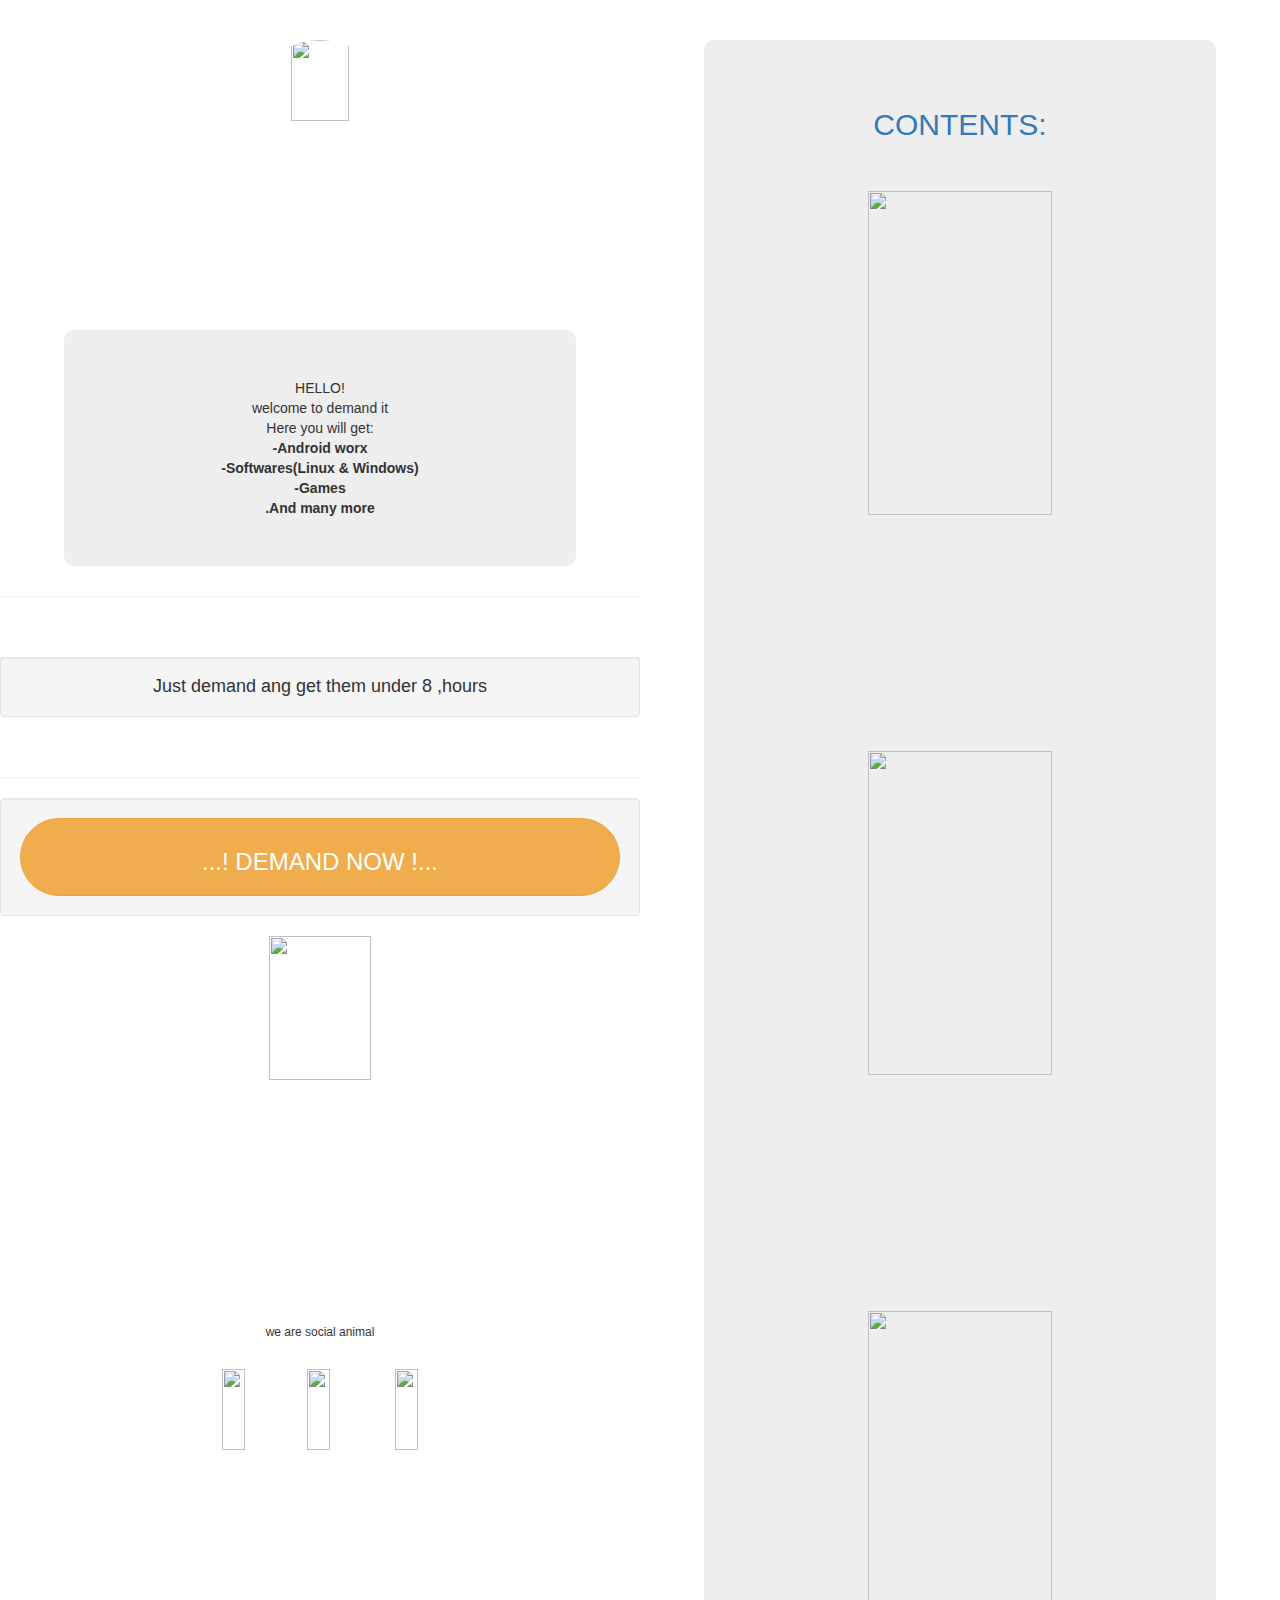
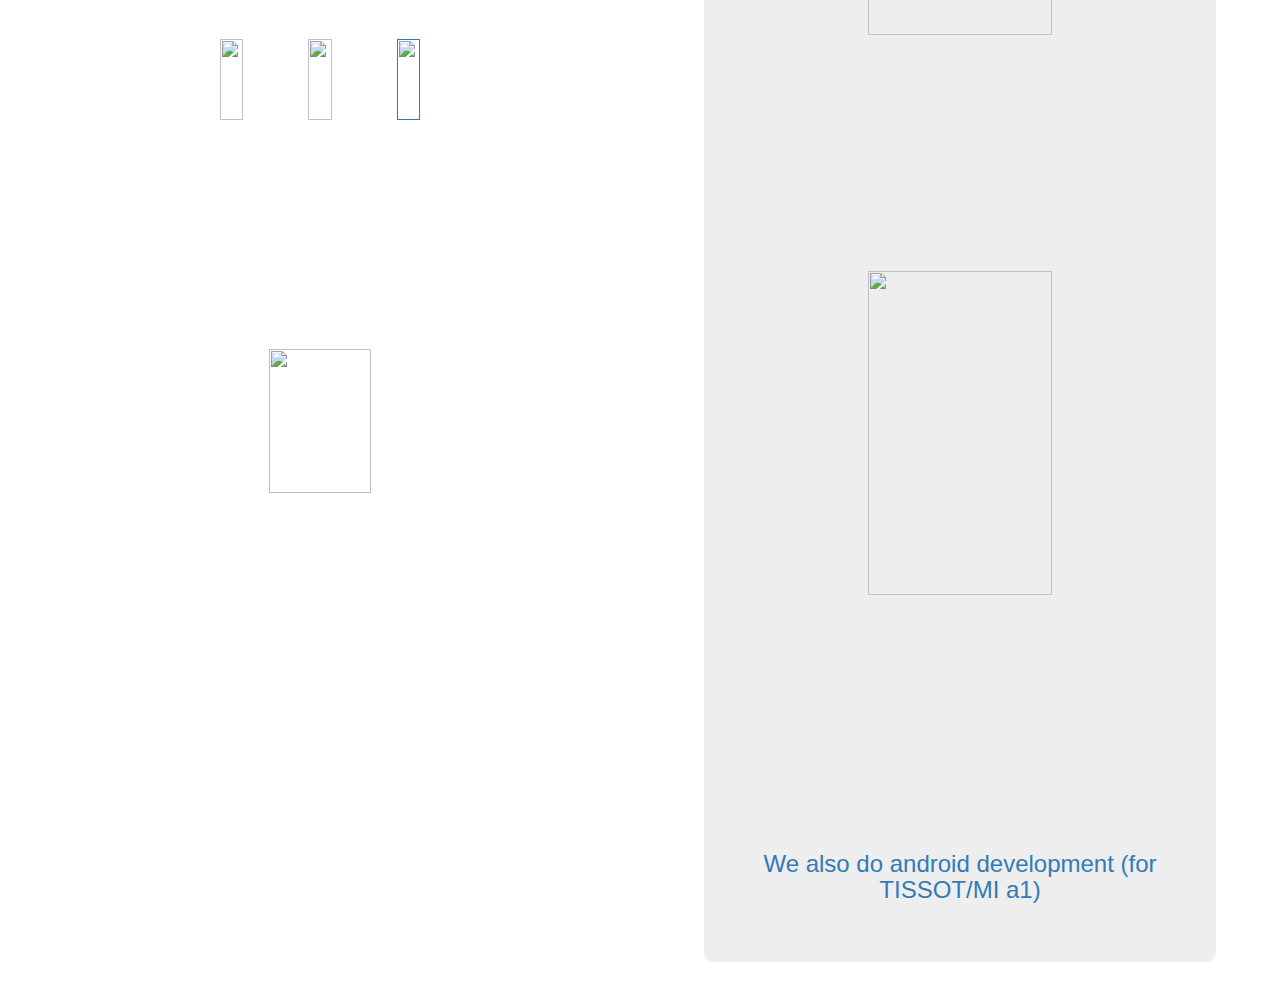
==== index.html @ c7055a65 "Update index.html" ====
<html>
<head>
	<!-- Google Tag Manager -->
<script>(function(w,d,s,l,i){w[l]=w[l]||[];w[l].push({'gtm.start':
new Date().getTime(),event:'gtm.js'});var f=d.getElementsByTagName(s)[0],
j=d.createElement(s),dl=l!='dataLayer'?'&l='+l:'';j.async=true;j.src=
'https://www.googletagmanager.com/gtm.js?id='+i+dl;f.parentNode.insertBefore(j,f);
})(window,document,'script','dataLayer','GTM-T9LJVTT');</script>
<!-- End Google Tag Manager -->
	<!-- Global site tag (gtag.js) - Google Analytics -->
<script async src="https://www.googletagmanager.com/gtag/js?id=UA-124641054-1"></script>
<script>
  window.dataLayer = window.dataLayer || [];
  function gtag(){dataLayer.push(arguments);}
  gtag('js', new Date());

  gtag('config', 'UA-124641054-1');
</script>

	<script language="javascript" type="text/javascript">
		alert("welcome to Demand it");
	</script>
	<title>Demand8</title>
	<link rel="icon" type="image/png" href="https://lh3.googleusercontent.com/-siJEeFxmu_8/WzImxj6uNXI/AAAAAAAAABo/pbARi2r-mJcsm6DXorUXV1EWoPHXXA9YQCL0BGAs/w530-d-h530-n-rw/demaandi8.png" />
	<meta charset="utf-8">
  <meta name="viewport" content="width=device-width, initial-scale=1">
	
	<!-- Latest compiled and minified CSS -->
<link rel="stylesheet" href="https://maxcdn.bootstrapcdn.com/bootstrap/3.3.7/css/bootstrap.min.css">

<!-- jQuery library -->
<script src="https://ajax.googleapis.com/ajax/libs/jquery/3.3.1/jquery.min.js"></script>

<!-- Latest compiled JavaScript -->
<script src="https://maxcdn.bootstrapcdn.com/bootstrap/3.3.7/js/bootstrap.min.js"></script>
</head>

<style>
			
			.wrapper{
				margin : 0 auto;
				
			}
			
			
			#main{
				float:left;
				width:50%;
				background-color: ;
				left-margin : 10;
				
			}
			#side{
				float:left;
				width:50%;
				
				
			}
			@media only screen and (max-width: 600px) {
    #side {
        float: bottom;
        width:100%;
    }

      #main{
				float:left;
				width:100%;
				background-color: ;
				left-margin : 10;
}
}
			
			.jumbotron {
				width : 80%;
				border-radius : 10px ;
			}
			
			.well{
				}
			
						
			
		</style>
	</head>
	<body>
		<!-- Google Tag Manager (noscript) -->
<noscript><iframe src="https://www.googletagmanager.com/ns.html?id=GTM-T9LJVTT"
height="0" width="0" style="display:none;visibility:hidden"></iframe></noscript>
<!-- End Google Tag Manager (noscript) -->
		<div class="wrapper">
		
		
		<div id="main"><div><center><h2><b></b></h2><br/>
	<img id="logo" src="https://lh3.googleusercontent.com/-siJEeFxmu_8/WzImxj6uNXI/AAAAAAAAABo/pbARi2r-mJcsm6DXorUXV1EWoPHXXA9YQCL0BGAs/w530-d-h530-n-rw/demaandi8.png" 
	 class="img-circle" width="30%"><br/><br/>
<div class="jumbotron" width=50%>HELLO!<br/>
welcome to demand it<br/>
Here you will get:<br/>
<b>-Android worx<br/>
-Softwares(Linux & Windows)<br/>
-Games<br/>
.And many more</b></div>
<hr/><br/><br/>
<div class="well well-sm"><h4>
Just demand ang get them under 8 ,hours</h4></div></center>

	
	</a><br/>
	<div width="40%">
		<script>
  (function() {
    var cx = '000322375396553103950:fooomylljoi';
    var gcse = document.createElement('script');
    gcse.type = 'text/javascript';
    gcse.async = true;
    gcse.src = 'https://cse.google.com/cse.js?cx=' + cx;
    var s = document.getElementsByTagName('script')[0];
    s.parentNode.insertBefore(gcse, s);
  })();
</script>
<gcse:search></gcse:search>
		</div>
		</center>
		<hr>
		<div class="well"><button type="button" class="btn btn-warning btn-block btn-lg" data-toggle="collapse" data-target="#demand" style="border-radius : 50px;"> <h3>...! DEMAND NOW !...</h3></button>
  <div id="demand" class="collapse">
  <form method="POST" action="https://formspree.io/build8yours@gmail.com">
<div class="form-group">
      <label for="email">Email:( please check your email some mails from demand8 may be sent to you)</label>
      <input type="email" class="form-control" id="email" placeholder="Enter email" name="email">
    </div> 
   
     <div class="form-group">
	     <br/><h3>demanding will be active from 15-oct 2018</h3><br/>
      <label for="email">Discription(item):</label>
      <input type="text" class="form-control" id="dis" placeholder="enter the name of your item" name="dis">
    </div>
    
   
     <div class="form-group">
        <label for="section">Select option (select one):</label>
      <select class="form-control" id="section">
        <option>Games</option>
        <option>Softwares</option>
        <option>Android worX</option>
        <option>others(undefined)</option>
      </select>
      <br>
       <button type="submit" class="btn btn-default">Demand!</button>
     <button type="reset" class="btn btn-default">reset</button>
     
    </div>
  </form><br/>
			<a href="tel:+918789707686" class="button om-trigger-conversion"><button class="btn-success btn-lg" style="border-radius : 50px;">call if any problem occurs</button></a>
</div>
  </div>
			
			</div>
	
		<center><a href="http://demand8.github.io/about.html">
		<img src="http://sign-design-software.rapidsoftsystems.com/images/aboutUs.png"
		    class="img-rounded" width="40%"></a></center><br/>
		    		<center><div class="aaaa" style="width : 40%"><h6>we are social animal</h6><br/>
		    		<a><img src="http://www.stickpng.com/assets/images/58e91965eb97430e819064f5.png"
		    		width="30%"></a>&nbsp&nbsp<a><img src="https://cdn-images-1.medium.com/max/2000/1*bU-VbtWJZKEGKSNbpj27fg.png"
		    		width="30%"><a>
		    		&nbsp&nbsp<a mailto:"build8yours@gmail.com"><img src="https://cdn4.iconfinder.com/data/icons/basic-ui-elements/700/08_mail-512.png"
		    		width="30%"></a>
		    		<br><a ><img src="http://jazzservers.net/images/discord.png"
		    		width="30%"></a>
		    		&nbsp&nbsp<a href="https://github.com/demand8/demand8.github.io"><img src="http://www.stickpng.com/assets/images/5847f98fcef1014c0b5e48c0.png"
		    		width="30%"><a>
						&nbsp&nbsp<a href=""><img src="https://www.lifewire.com/thmb/IH_l1QnIcFddCFuviMJ7UuRJfko=/768x0/filters:no_upscale():max_bytes(150000):strip_icc()/google-plus-57d9e4d53df78c9cceedc5e1.png"
		    		width="30%"><a>
			</div><br/><br/>
			<div>
				<a> <img src="https://i0.wp.com/logosschool.org/wp-content/uploads/2017/09/Donate-Button-Single-Splatter.png?fit=300%2C223&ssl=1"
				width="40% >"</a>
			</div></center>
		</div><br/>

		
</div>
		<div id="side"><center><br/><div class="jumbotron"><center><h2>CONTENTS:</h2><br/><br/><a href="http://demand8.github.io/games.html"><img id="games" src="https://lh3.googleusercontent.com/-tHrdvYQX0SM/W4JxN7p4sTI/AAAAAAAAAIE/gmbukSQp2isdDxGo1Q80fzrTGXT0yYfswCL0BGAs/w530-d-h202-n-rw/20180826_135936_0001.png"
class="img-rounded" width="60%" align="" style="border-radius : 50px;"></a><br/><br/>
<a href="https://demand8.github.io/softwares.html">
	<img id="softwares" src="https://lh3.googleusercontent.com/-K5Ixxi0CE08/W4JwKJ1pRII/AAAAAAAAAGI/hCqTOa3ilmk0Ql4SOcKXJgJktCAGuyWVQCL0BGAs/w530-d-h202-n-rw/20180826_135215_0001.png"
class="img-rounded" width="60%" align="" style="border-radius : 50px;"></a><br/><br/>
<a href="demand8.github.io/android worx.html"><img id="andwx" src="https://lh3.googleusercontent.com/--ibcyv1jgBs/W4Icq8ef_eI/AAAAAAAAAF4/9UPcdLt7aWgxBG3M2-yeomJFPAW4CizVQCJoC/w530-h202-n-rw/gplus1890798322.png"
	class="img-rounded" width="60%" style="border-radius : 50px;"></a><br/><br/>
<a href="demand8.github.io/others.html">
	<img id="others" src="https://lh3.googleusercontent.com/-h9Y8EOr4ZIU/W4JwZNoH9EI/AAAAAAAAAG8/6lJI23xMlbsCg7CsJ8STr8jM0jihIl46gCL0BGAs/w530-d-h202-n-rw/20180826_142620_0001.png"
	     class="img-rounded" width="60%" style="border-radius : 50px;"><br/><br/>
	     <a href="https://forum.xda-developers.com/mi-a1/development/rom-xenon-hd-t3780866"
	     ><h3>We also do android development (for TISSOT/MI a1)</h3></a></div></div>
		</div><br/><br/>
		</center></div>
					
					</body>
</html>
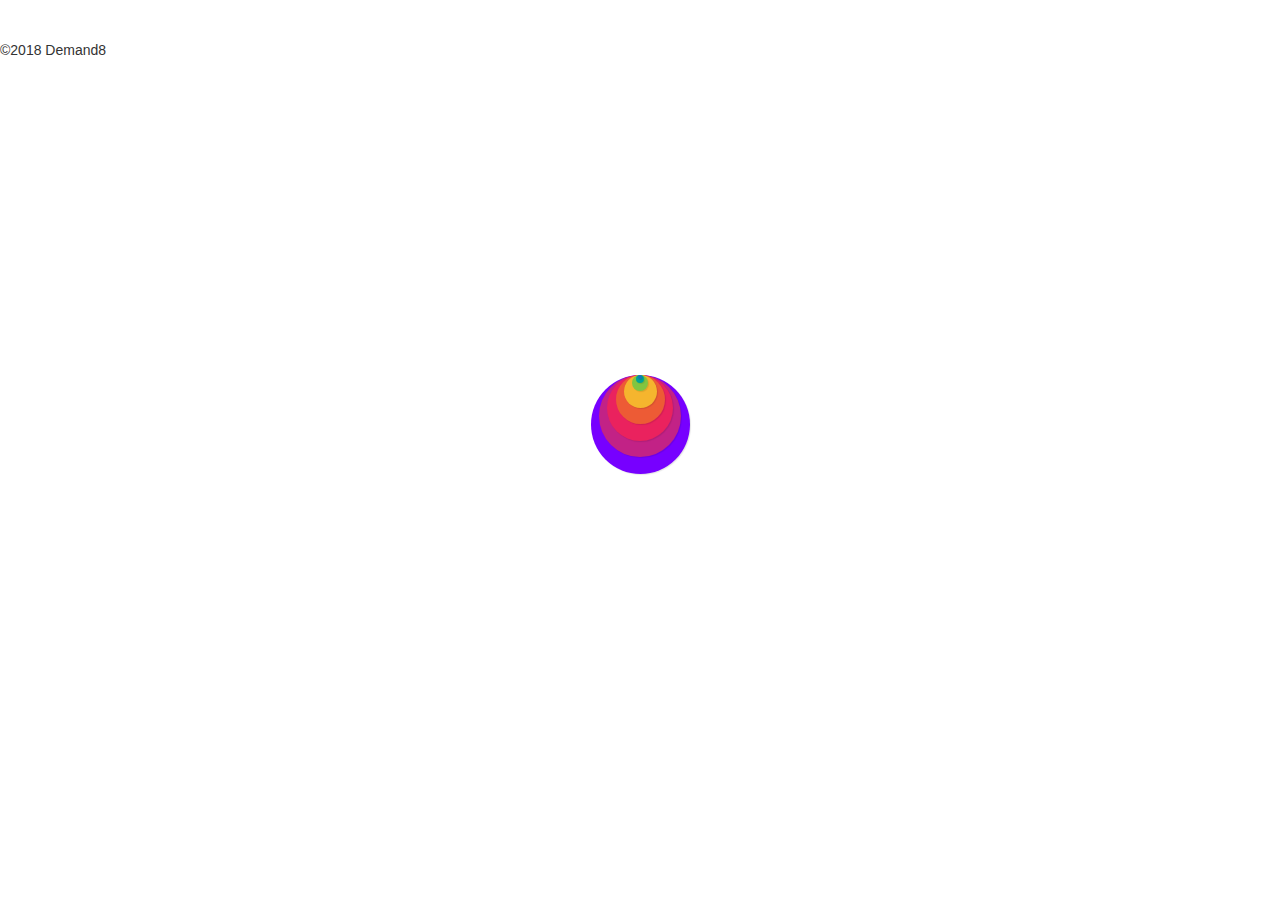
==== commit 93cc29a0: "Update index.html" ====
--- a/index.html
+++ b/index.html
@@ -17,9 +17,7 @@
   gtag('config', 'UA-124641054-1');
 </script>
 
-	<script language="javascript" type="text/javascript">
-		alert("welcome to Demand it");
-	</script>
+	
 	<title>Demand8</title>
 	<link rel="icon" type="image/png" href="https://lh3.googleusercontent.com/-siJEeFxmu_8/WzImxj6uNXI/AAAAAAAAABo/pbARi2r-mJcsm6DXorUXV1EWoPHXXA9YQCL0BGAs/w530-d-h530-n-rw/demaandi8.png" />
 	<meta charset="utf-8">
@@ -33,9 +31,194 @@
 
 <!-- Latest compiled JavaScript -->
 <script src="https://maxcdn.bootstrapcdn.com/bootstrap/3.3.7/js/bootstrap.min.js"></script>
+	
+	<meta name="description" content="Demand any thing(apps,games,softwares,etc.) and get it easily under 8 hours."/>
 </head>
 
-<style>
+
+	<style>
+
+#loader {
+  position: absolute;
+  left: 50%;
+  top: 50%;
+  z-index: 1;
+  width: 150px;
+  height: 150px;
+  margin: -75px 0 0 -75px;
+ 
+}
+.cssload-container {
+	width: 99px;
+	margin: 0 auto;
+}
+
+.cssload-circle-1 {
+	height: 99px;
+	width: 99px;
+	background: rgb(119,0,255);
+}
+
+.cssload-circle-2 {
+	height: 82px;
+	width: 82px;
+	background: rgb(194,34,134);
+}
+
+.cssload-circle-3 {
+	height: 66px;
+	width: 66px;
+	background: rgb(234,34,94);
+}
+
+.cssload-circle-4 {
+	height: 49px;
+	width: 49px;
+	background: rgb(237,91,53);
+}
+
+.cssload-circle-5 {
+	height: 33px;
+	width: 33px;
+	background: rgb(245,181,46);
+}
+
+.cssload-circle-6 {
+	height: 16px;
+	width: 16px;
+	background: rgb(129,197,64);
+}
+
+.cssload-circle-7 {
+	height: 8px;
+	width: 8px;
+	background: rgb(0,163,150);
+}
+
+.cssload-circle-8 {
+	height: 4px;
+	width: 4px;
+	background: rgb(22,116,188);
+}
+
+.cssload-circle-1,
+.cssload-circle-2,
+.cssload-circle-3,
+.cssload-circle-4,
+.cssload-circle-5,
+.cssload-circle-6,
+.cssload-circle-7,
+.cssload-circle-8 {
+	border-bottom: none;
+	border-radius: 50%;
+		-o-border-radius: 50%;
+		-ms-border-radius: 50%;
+		-webkit-border-radius: 50%;
+		-moz-border-radius: 50%;
+	box-shadow: 1px 1px 1px rgba(0,0,0,0.1);
+		-o-box-shadow: 1px 1px 1px rgba(0,0,0,0.1);
+		-ms-box-shadow: 1px 1px 1px rgba(0,0,0,0.1);
+		-webkit-box-shadow: 1px 1px 1px rgba(0,0,0,0.1);
+		-moz-box-shadow: 1px 1px 1px rgba(0,0,0,0.1);
+	animation-name: cssload-spin;
+		-o-animation-name: cssload-spin;
+		-ms-animation-name: cssload-spin;
+		-webkit-animation-name: cssload-spin;
+		-moz-animation-name: cssload-spin;
+	animation-duration: 3000ms;
+		-o-animation-duration: 3000ms;
+		-ms-animation-duration: 3000ms;
+		-webkit-animation-duration: 3000ms;
+		-moz-animation-duration: 3000ms;
+	animation-iteration-count: infinite;
+		-o-animation-iteration-count: infinite;
+		-ms-animation-iteration-count: infinite;
+		-webkit-animation-iteration-count: infinite;
+		-moz-animation-iteration-count: infinite;
+	animation-timing-function: linear;
+		-o-animation-timing-function: linear;
+		-ms-animation-timing-function: linear;
+		-webkit-animation-timing-function: linear;
+		-moz-animation-timing-function: linear;
+}
+
+
+
+@keyframes cssload-spin {
+	from {
+		transform: rotate(0deg);
+	}
+	to {
+		transform: rotate(360deg);
+	}
+}
+
+@-o-keyframes cssload-spin {
+	from {
+		-o-transform: rotate(0deg);
+	}
+	to {
+		-o-transform: rotate(360deg);
+	}
+}
+
+@-ms-keyframes cssload-spin {
+	from {
+		-ms-transform: rotate(0deg);
+	}
+	to {
+		-ms-transform: rotate(360deg);
+	}
+}
+
+@-webkit-keyframes cssload-spin {
+	from {
+		-webkit-transform: rotate(0deg);
+	}
+	to {
+		-webkit-transform: rotate(360deg);
+	}
+}
+
+@-moz-keyframes cssload-spin {
+	from {
+		-moz-transform: rotate(0deg);
+	}
+	to {
+		-moz-transform: rotate(360deg);
+	}
+}
+
+</style>
+	</head>
+	<body onload="myFunction()" style="margin:0;">
+		<div id="loader" class="cssload-container">
+	<center>
+	<div class="cssload-circle-1">
+		<div class="cssload-circle-2">
+			<div class="cssload-circle-3">
+				<div class="cssload-circle-4">
+					<div class="cssload-circle-5">
+						<div class="cssload-circle-6">
+							<div class="cssload-circle-7">
+								<div class="cssload-circle-8">
+								</div>
+							</div>
+						</div>
+					</div>
+				</div>
+			</div>
+		</div>
+	</div>
+	  </center>
+</div>
+		<!-- Google Tag Manager (noscript) -->
+<noscript><iframe src="https://www.googletagmanager.com/ns.html?id=GTM-T9LJVTT"
+height="0" width="0" style="display:none;visibility:hidden"></iframe></noscript>
+<!-- End Google Tag Manager (noscript) -->
+		<div  style="display:none;" id="myDiv" class="animate-bottom">
+			<br/>
+			<style>
 			
 			.wrapper{
 				margin : 0 auto;
@@ -81,12 +264,6 @@
 						
 			
 		</style>
-	</head>
-	<body>
-		<!-- Google Tag Manager (noscript) -->
-<noscript><iframe src="https://www.googletagmanager.com/ns.html?id=GTM-T9LJVTT"
-height="0" width="0" style="display:none;visibility:hidden"></iframe></noscript>
-<!-- End Google Tag Manager (noscript) -->
 		<div class="wrapper">
 		
 		
@@ -109,7 +286,7 @@
 	<div width="40%">
 		<script>
   (function() {
-    var cx = '000322375396553103950:fooomylljoi';
+    var cx = '009941687378789979278:ijae57mbe1q';
     var gcse = document.createElement('script');
     gcse.type = 'text/javascript';
     gcse.async = true;
@@ -131,7 +308,7 @@
     </div> 
    
      <div class="form-group">
-	     <br/><h3>demanding will be active from 15-oct 2018</h3><br/>
+	     <br/>
       <label for="email">Discription(item):</label>
       <input type="text" class="form-control" id="dis" placeholder="enter the name of your item" name="dis">
     </div>
@@ -162,7 +339,7 @@
 		    class="img-rounded" width="40%"></a></center><br/>
 		    		<center><div class="aaaa" style="width : 40%"><h6>we are social animal</h6><br/>
 		    		<a><img src="http://www.stickpng.com/assets/images/58e91965eb97430e819064f5.png"
-		    		width="30%"></a>&nbsp&nbsp<a><img src="https://cdn-images-1.medium.com/max/2000/1*bU-VbtWJZKEGKSNbpj27fg.png"
+		    		width="30%"></a>&nbsp&nbsp<a href="https://t.me/joinchat/H0pWaxB8vELY9-rsAW6zmQ"><img src="https://cdn-images-1.medium.com/max/2000/1*bU-VbtWJZKEGKSNbpj27fg.png"
 		    		width="30%"><a>
 		    		&nbsp&nbsp<a mailto:"build8yours@gmail.com"><img src="https://cdn4.iconfinder.com/data/icons/basic-ui-elements/700/08_mail-512.png"
 		    		width="30%"></a>
@@ -195,6 +372,21 @@
 	     ><h3>We also do android development (for TISSOT/MI a1)</h3></a></div></div>
 		</div><br/><br/>
 		</center></div>
+					</div>
 					
+<script>
+var myVar;
+
+function myFunction() {
+    myVar = setTimeout(showPage, 3000);
+}
+
+function showPage() {
+  document.getElementById("loader").style.display = "none";
+  document.getElementById("myDiv").style.display = "block";
+}
+</script>
+					
+					<footer>©2018 Demand8</footer>
 					</body>
 </html>
